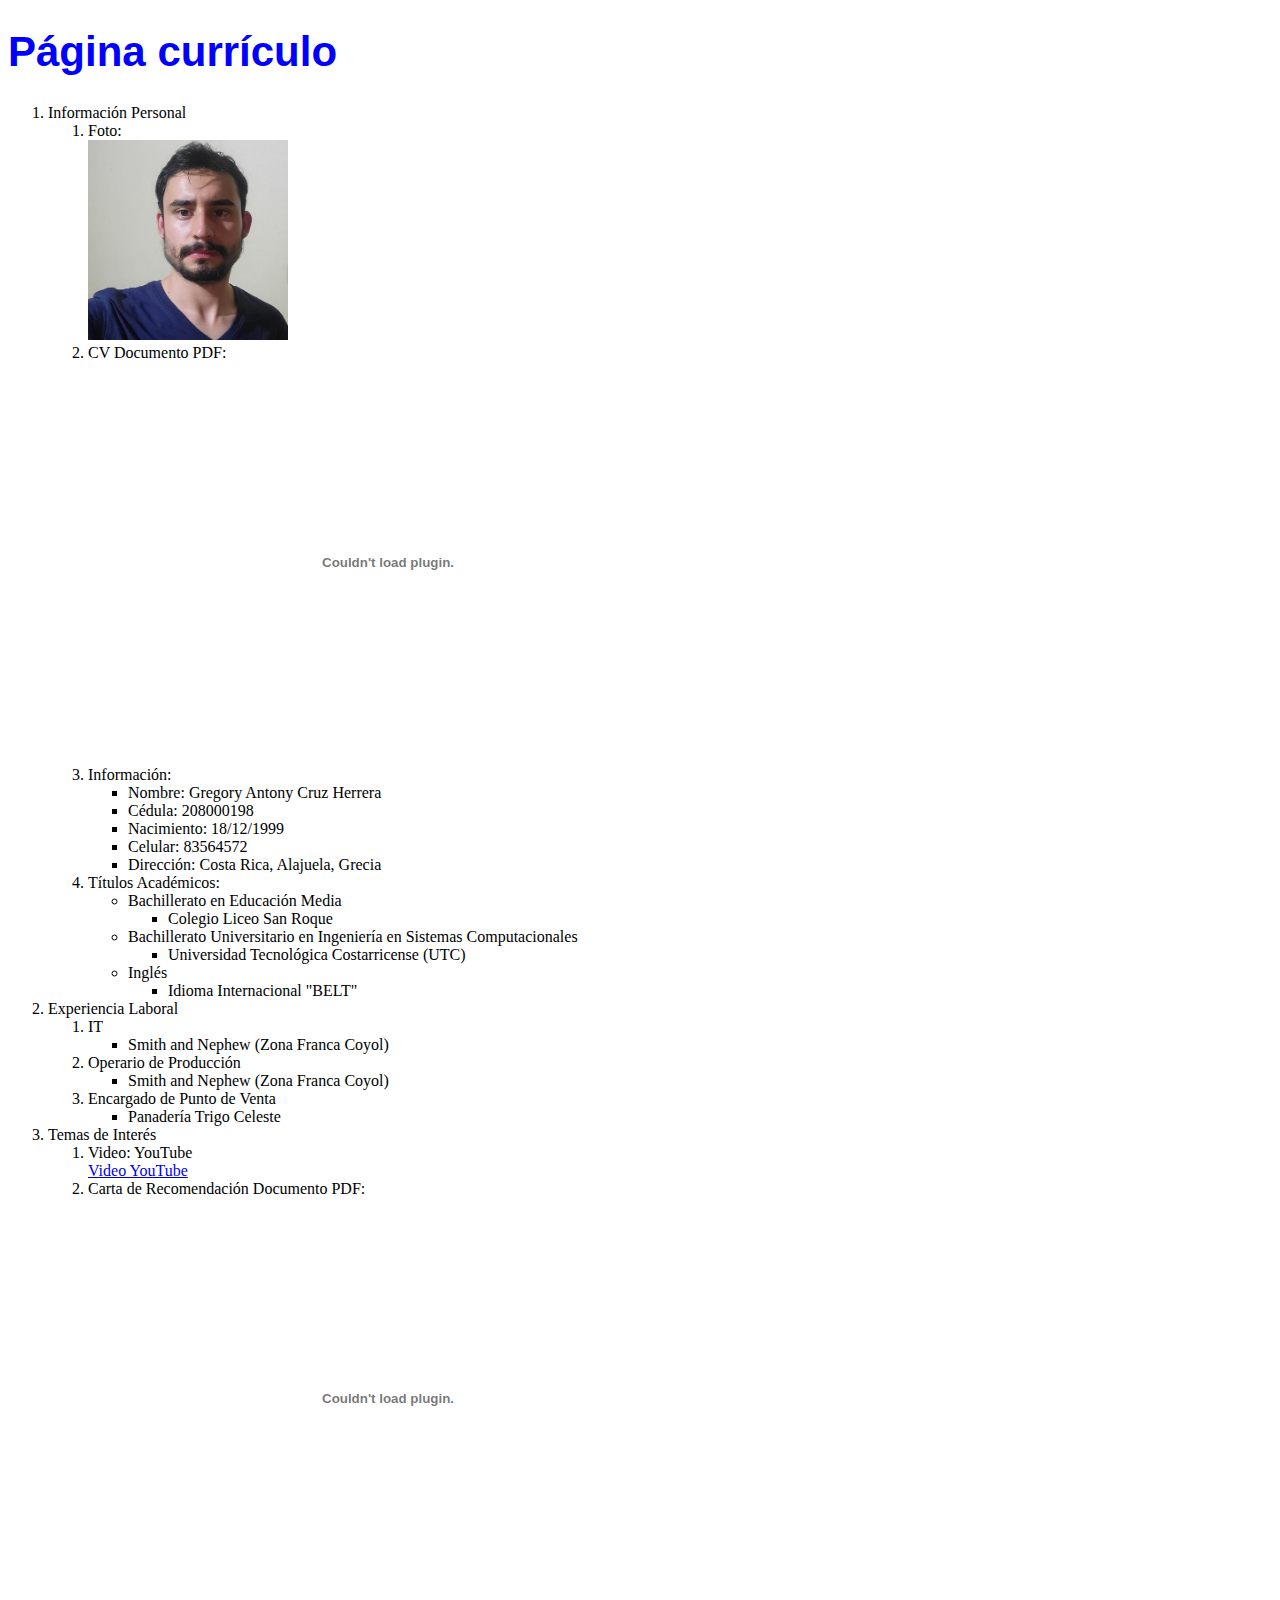
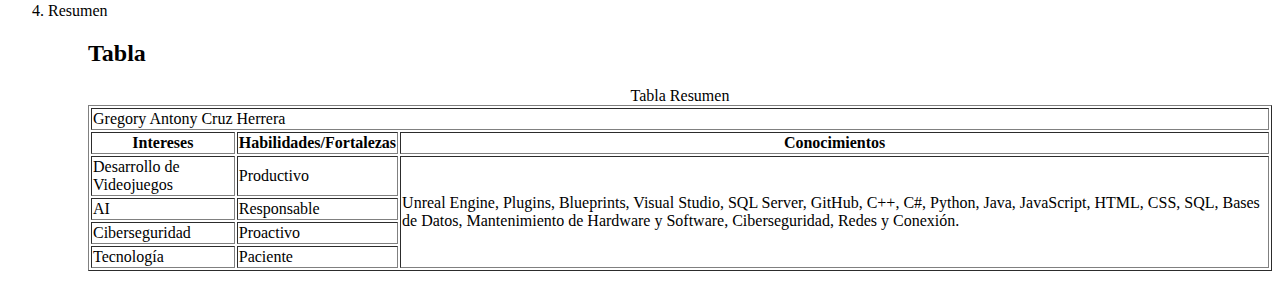
==== Index.html @ 5763dd56 "Comentario del commit" ====
<!DOCTYPE html>
<html lang="es">
<head>
    <meta charset="UTF-8">
    <meta name="autor" content="Gregory Cruz">  <!--Autor-->
    <meta name="keywords" content="html, ejemplo, aprender"> <!--KeyWords-->
    <meta name="description" content="Nuestra primera página web"> <!--Descripcion-->
    <title>Ejemplo HTML Clase 03</title>
    <style>
        h1 {color: blue; font-size: 42px;font-family: sans-serif; }
    </style>
    <title>Currículo</title>
</head>

<body>
    <!-- Insertamos Comentarios-->
    <header>
        <h1>Página currículo</h1>
        <nav>
            <ul></ul>
        </nav>
    </header>
    <main>
        <section>
            <ol> <!--Lista Numerada-->
                <li>Información Personal</li>
                <ol> <!--Lista Numerada-->
                    <li>Foto:</li>
                    <img src="Imagen/Photo.png" alt="Photo" width="200" height="200">

                    <!-- Mostrar un PDF en la misma página -->
                    <li>CV Documento PDF:</li>
                    <embed src="Documentos/CurriculumVitae_GregoryAntonyCruzHerrera.pdf" width="600" height="400" type="application/pdf">
               

                    <li>Información:</li>
                    <ul> <!--Lista Viñetas-->
                        <li type="square">Nombre: Gregory Antony Cruz Herrera</li>
                        <li type="square">Cédula: 208000198</li>
                        <li type="square">Nacimiento: 18/12/1999</li>
                        <li type="square">Celular: 83564572</li>
                        <li type="square">Dirección: Costa Rica, Alajuela, Grecia</li>
                    </ul>
                    <li>Títulos Académicos:</li>
                    <ul> <!--Lista Viñetas-->
                        <li type="circle">Bachillerato en Educación Media</li>
                        <ul>
                            <li type="square">Colegio Liceo San Roque</li>
                        </ul>
                        <li type="circle">Bachillerato Universitario en Ingeniería en Sistemas Computacionales</li>
                        <ul>
                            <li type="square">Universidad Tecnológica Costarricense (UTC)</li>
                        </ul>
                        <li type="circle">Inglés</li>
                        <ul>
                            <li type="square">Idioma Internacional "BELT"</li>
                        </ul>
                    </ul>
                </ol>

                <li>Experiencia Laboral</li>
                <ol> <!--Lista Numerada-->
                    <li>IT</li>
                    <ul>
                        <li type="square">Smith and Nephew (Zona Franca Coyol)</li>
                    </ul>
                    <li>Operario de Producción</li>
                    <ul>
                        <li type="square">Smith and Nephew (Zona Franca Coyol)</li>
                    </ul>
                    <li>Encargado de Punto de Venta</li>
                    <ul>
                        <li type="square">Panadería Trigo Celeste</li>
                    </ul>
                </ol>

                <li>Temas de Interés</li>
                <ol> <!--Lista Numerada-->
                    <li>Video: YouTube</li>
                    <a href="https://youtu.be/RK09Kw2iI1g?feature=shared">Video YouTube</a>

                    <!-- Mostrar un PDF en la misma página -->
                    <li>Carta de Recomendación Documento PDF:</li>
                    <embed src="Documentos/CartaRecomendacion.pdf" width="600" height="400" type="application/pdf">
                                    
                </ol>

                <li>Resumen</li>
                <ol> <!--Lista Numerada-->
                    <h2>Tabla</h2>
                    <table border="1">
                        <caption>Tabla Resumen</caption>
                        <thead>
                            <tr> <!--Filas-->
                                <td colspan="3">Gregory Antony Cruz Herrera</td><!--Columnas-->
                            </tr>
                            <tr> <!--Filas-->
                                <th>Intereses</th>
                                <th>Habilidades/Fortalezas</th> <!--Columnas-->
                                <th>Conocimientos</th>
                            </tr>
                        </thead>
                        <tbody>
                            <tr> <!--Filas-->
                                <td colspan="1">Desarrollo de Videojuegos</td> <!--Columnas-->
                                <td colspan="1" rowspan="1">Productivo</td>
                                <td colspan="1" rowspan="4"><p>Unreal Engine, Plugins, Blueprints, Visual Studio, SQL Server, GitHub, C++, C#, Python, Java, JavaScript, HTML, CSS, SQL, Bases de Datos, Mantenimiento de Hardware y Software, Ciberseguridad, Redes y Conexión.</p></td>
                            </tr>
                            <tr> <!--Filas-->
                                <td colspan="1">AI</td> <!--Columnas-->
                                <td colspan="1" rowspan="1">Responsable</td>
                            </tr>
                            <tr> <!--Filas-->
                                <td colspan="1">Ciberseguridad</td> <!--Columnas-->
                                <td colspan="1" rowspan="1">Proactivo</td>
                            </tr>
                            <tr>
                                <td>Tecnología</td>
                                <td>Paciente</td>
                            </tr>
                        </tbody>
                        <tfoot>
                        </tfoot>
                    </table>
                </ol>
            </ol>
        </section>

    </main>
    <footer>
    </footer>
</body>
</html>
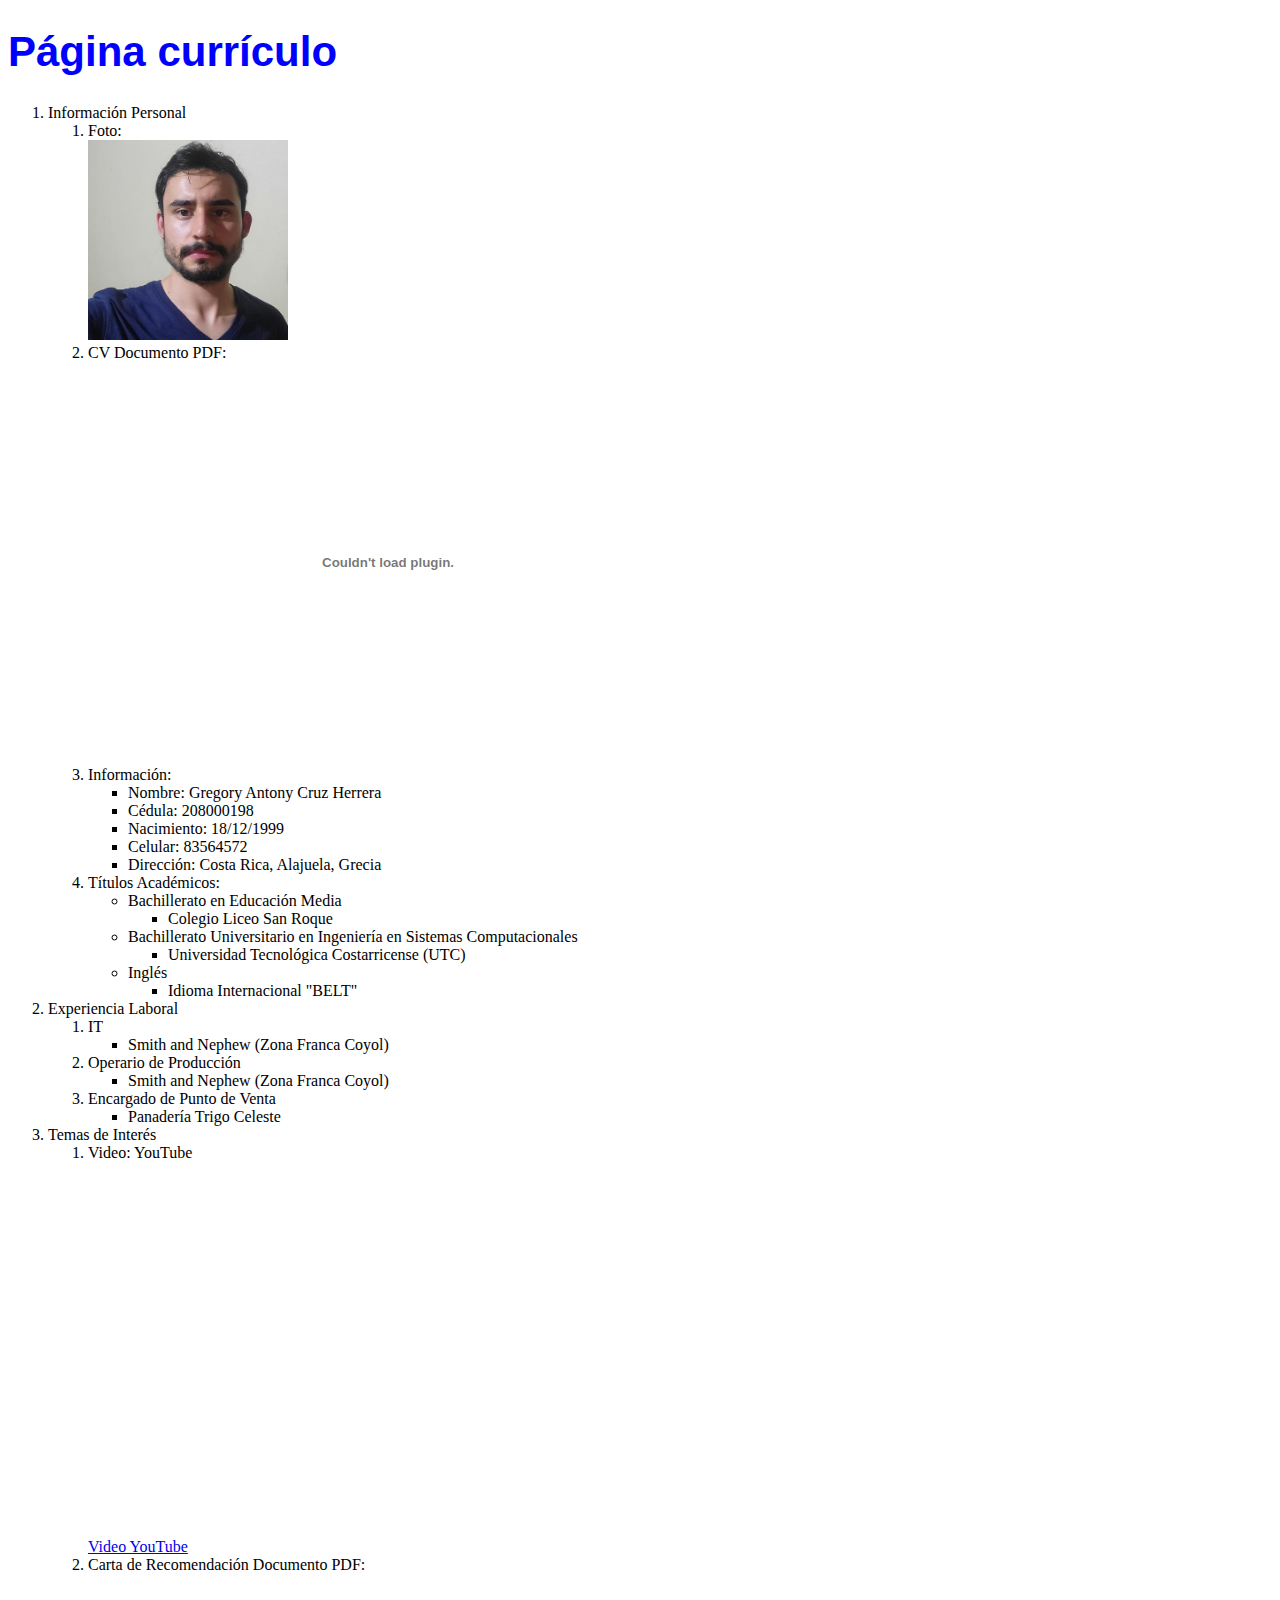
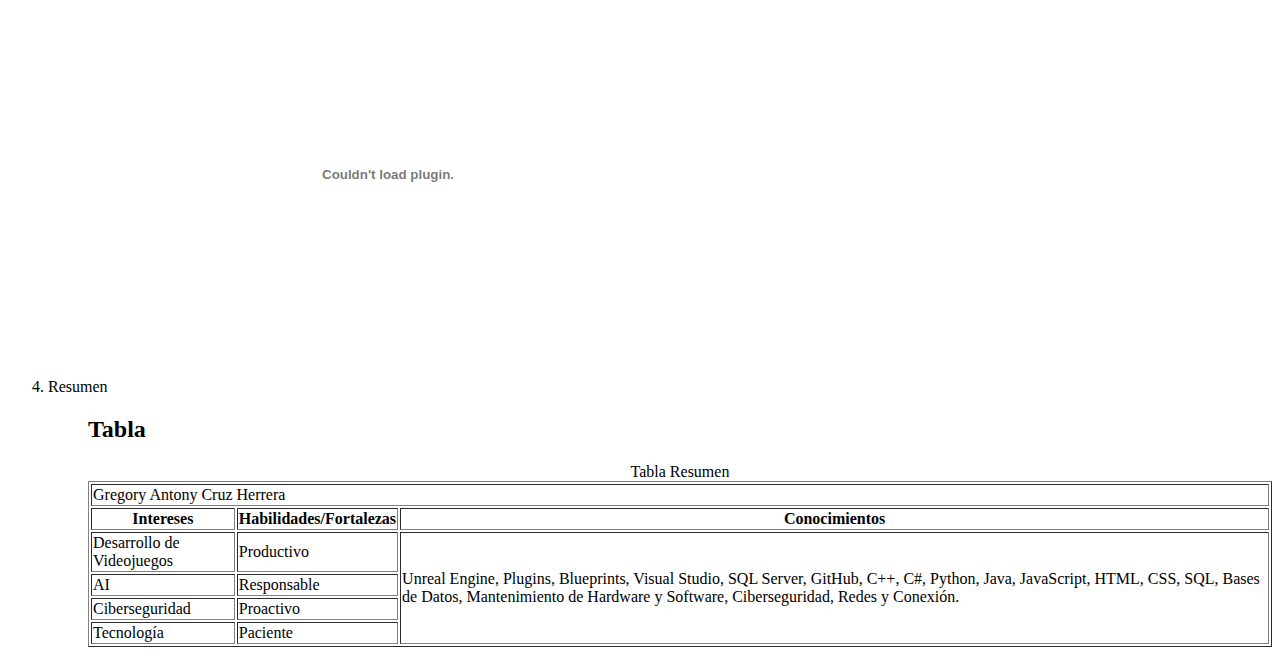
==== commit 128e5afd: "Update1 Index.html" ====
--- a/Index.html
+++ b/Index.html
@@ -78,6 +78,9 @@
                 <ol> <!--Lista Numerada-->
                     <li>Video: YouTube</li>
                     <a href="https://youtu.be/RK09Kw2iI1g?feature=shared">Video YouTube</a>
+                    <iframe width="694" height="390" src="https://www.youtube.com/embed/RK09Kw2iI1g" title="APRENDIENDO BIEN - Datos básicos en Unreal Engine 5 - Curso de 0" 
+                        frameborder="0" allow="accelerometer; autoplay; clipboard-write; encrypted-media; gyroscope; picture-in-picture; web-share" referrerpolicy="strict-origin-when-cross-origin" 
+                        allowfullscreen></iframe>
 
                     <!-- Mostrar un PDF en la misma página -->
                     <li>Carta de Recomendación Documento PDF:</li>
@@ -130,4 +133,4 @@
     <footer>
     </footer>
 </body>
-</html>+</html>
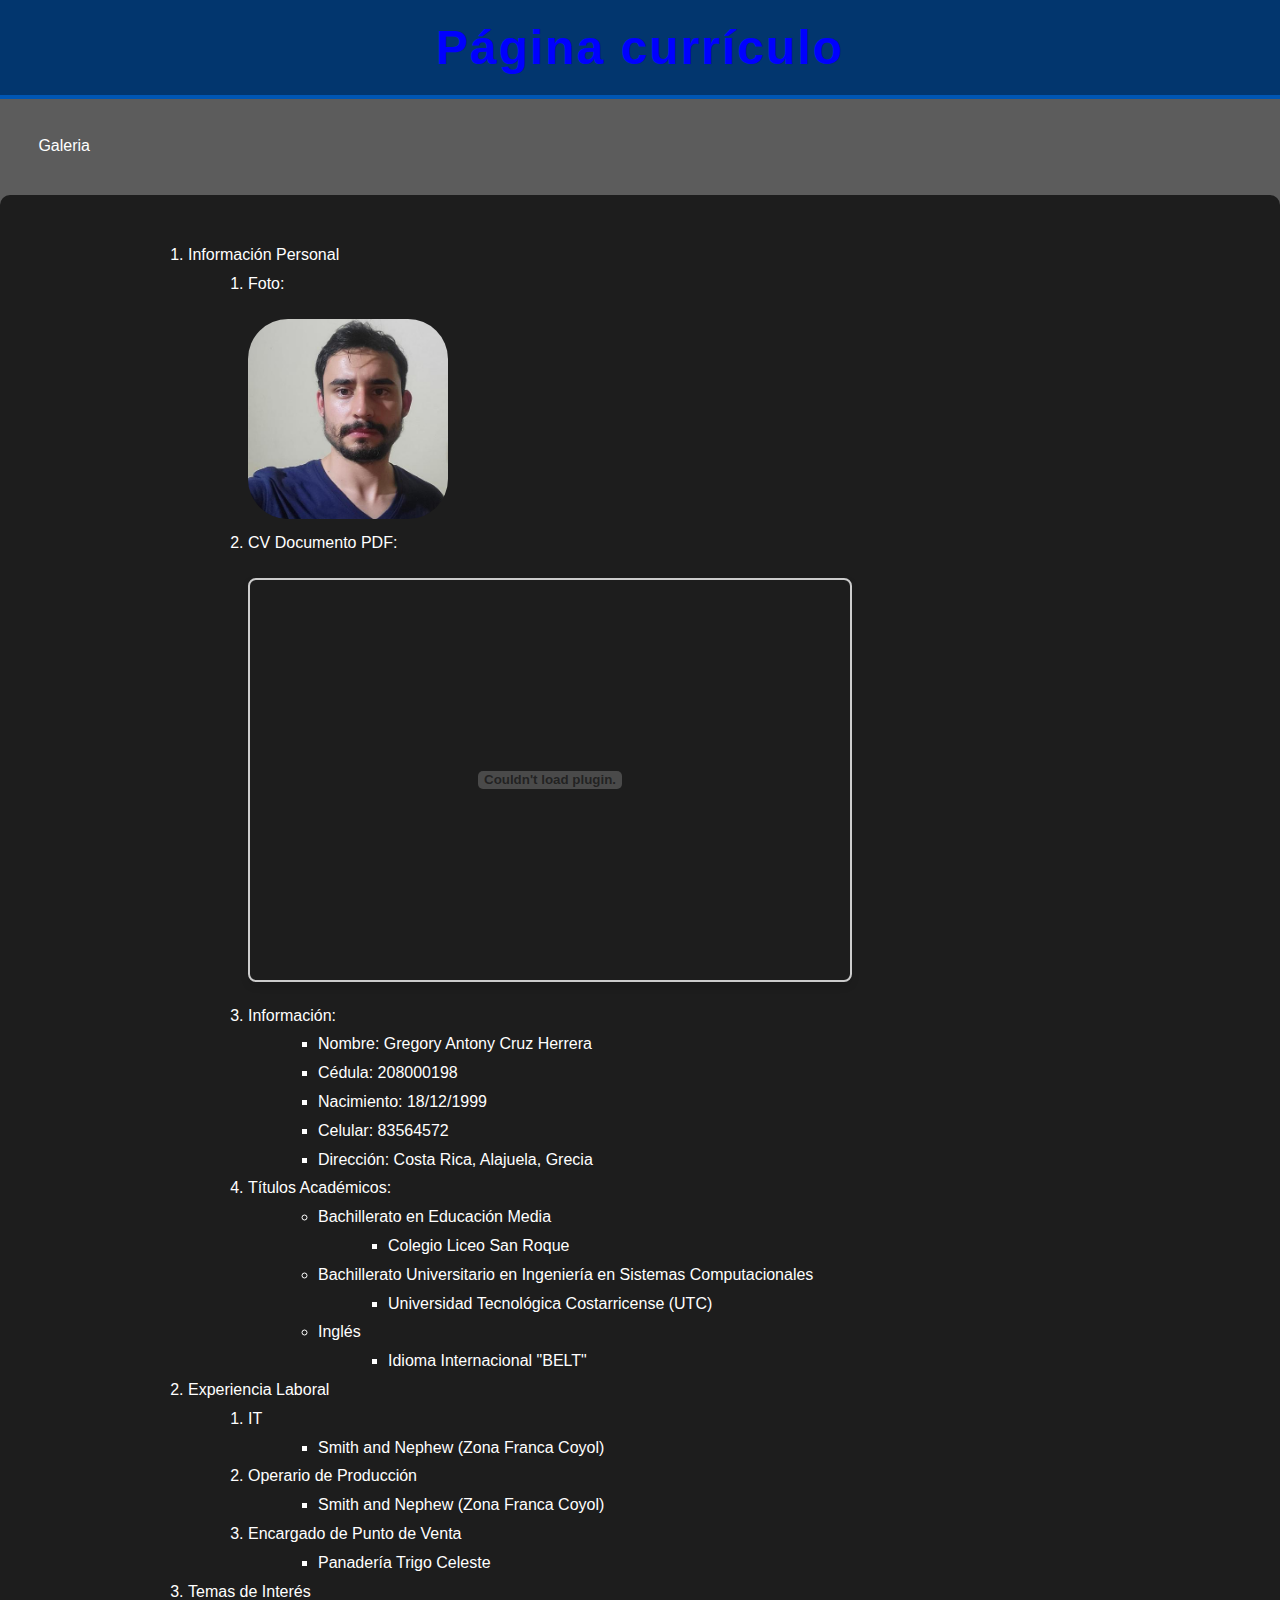
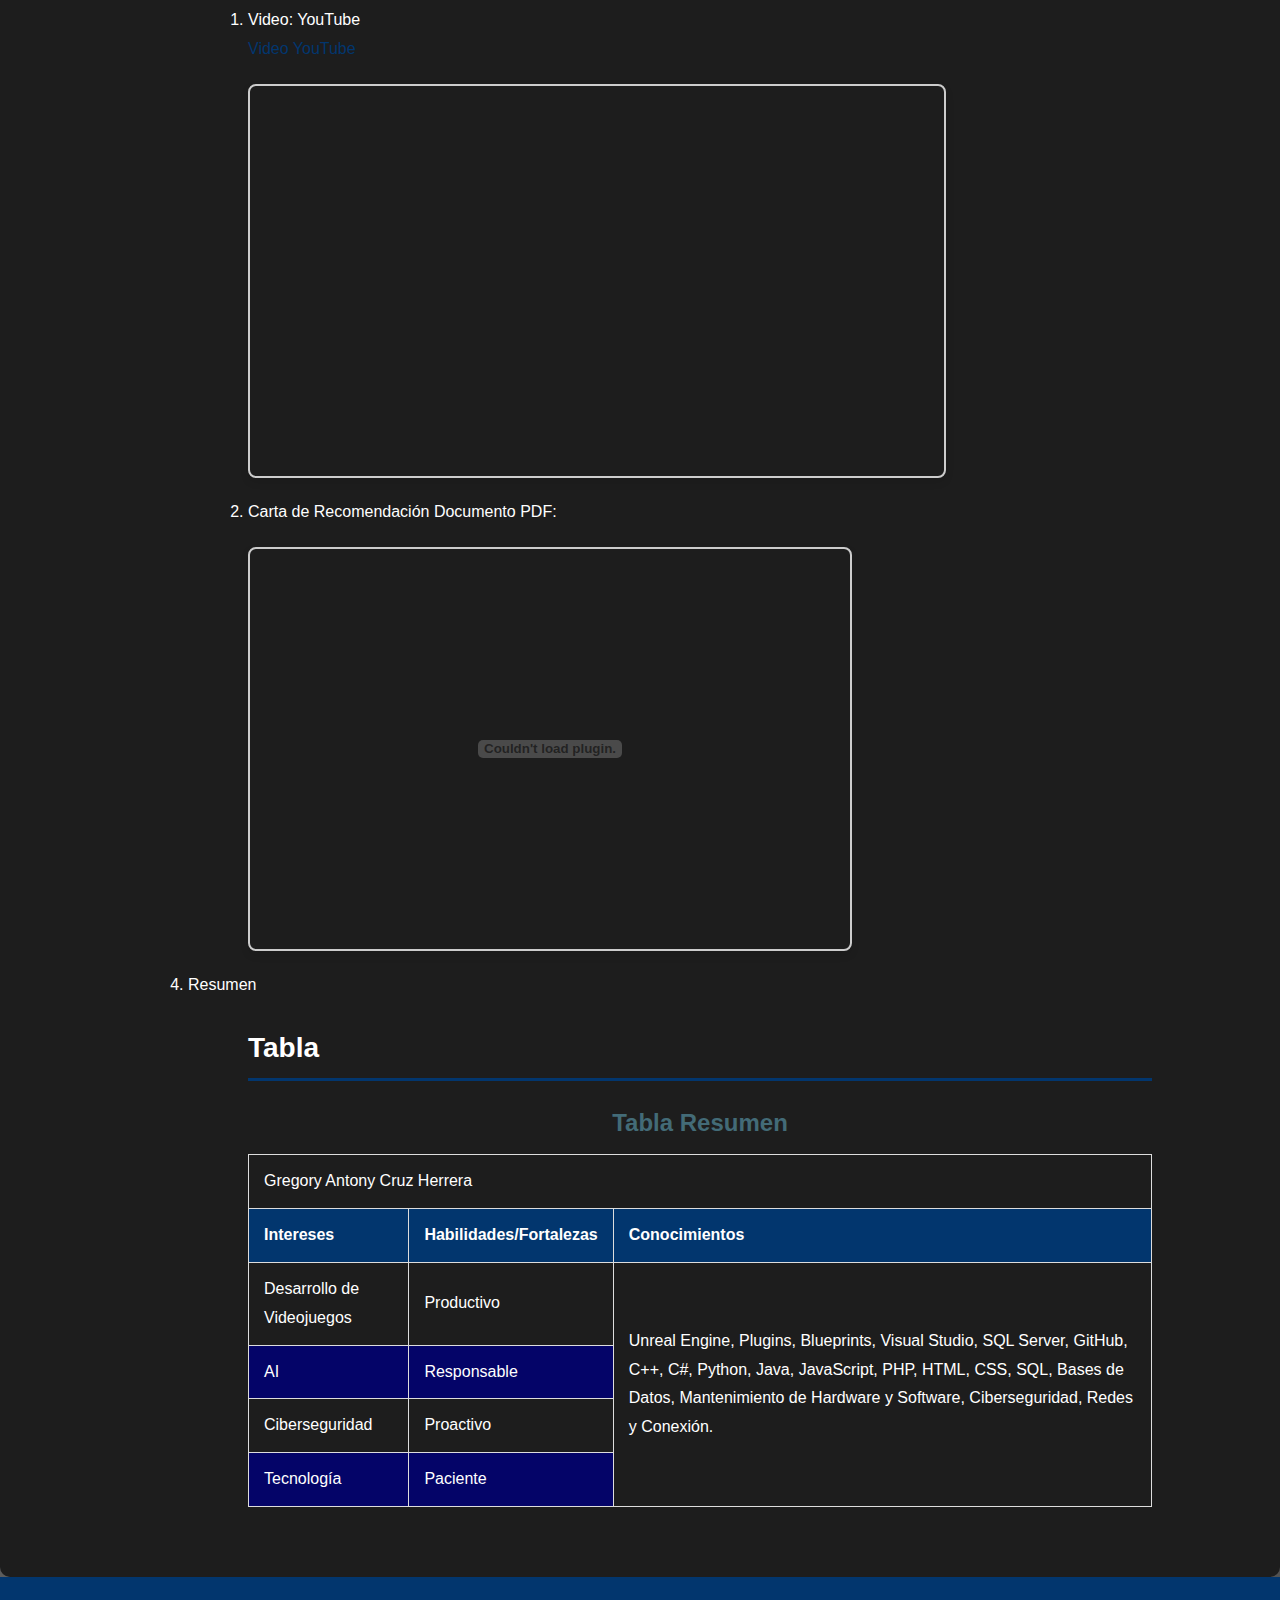
==== commit f9c77201: "Segundo Commit: Estilo CSS" ====
--- a/Index.html
+++ b/Index.html
@@ -10,6 +10,7 @@
         h1 {color: blue; font-size: 42px;font-family: sans-serif; }
     </style>
     <title>Currículo</title>
+    <link rel="stylesheet" href="Estilo/Estilo.css">
 </head>
 
 <body>
@@ -17,9 +18,13 @@
     <header>
         <h1>Página currículo</h1>
         <nav>
-            <ul></ul>
+            <ul>
+            </ul>
         </nav>
     </header>
+    <section>
+        <section id="Secc1I"><th><a href="Galeria.html" style="color: white;">Galeria</a></th></section>
+    </section>
     <main>
         <section>
             <ol> <!--Lista Numerada-->
@@ -107,7 +112,7 @@
                             <tr> <!--Filas-->
                                 <td colspan="1">Desarrollo de Videojuegos</td> <!--Columnas-->
                                 <td colspan="1" rowspan="1">Productivo</td>
-                                <td colspan="1" rowspan="4"><p>Unreal Engine, Plugins, Blueprints, Visual Studio, SQL Server, GitHub, C++, C#, Python, Java, JavaScript, HTML, CSS, SQL, Bases de Datos, Mantenimiento de Hardware y Software, Ciberseguridad, Redes y Conexión.</p></td>
+                                <td colspan="1" rowspan="4"><p>Unreal Engine, Plugins, Blueprints, Visual Studio, SQL Server, GitHub, C++, C#, Python, Java, JavaScript, PHP, HTML, CSS, SQL, Bases de Datos, Mantenimiento de Hardware y Software, Ciberseguridad, Redes y Conexión.</p></td>
                             </tr>
                             <tr> <!--Filas-->
                                 <td colspan="1">AI</td> <!--Columnas-->
--- a/Estilo/Estilo.css
+++ b/Estilo/Estilo.css
@@ -0,0 +1,154 @@
+a{
+    text-decoration: none; 
+    border: none;  
+    list-style: none;
+}
+
+body {
+    font-family: Arial, sans-serif;
+    margin: 0;
+    padding: 0;
+    background-color: #5c5c5c;
+    color: #ffffff;
+}
+
+#Secc1I{
+    padding-top: 3%;
+    padding-left: 3%;
+}
+
+header {
+    background-color: #02366e;
+    color: white;
+    padding: 20px;
+    text-align: center;
+    border-bottom: 4px solid #0056b3;
+}
+
+h1 {
+    font-size: 48px;
+    font-weight: bold;
+    margin: 0;
+    letter-spacing: 2px;
+}
+
+nav ul {
+    list-style: none;
+    padding: 0;
+    margin: 0;
+    text-align: center;
+}
+
+nav ul li {
+    display: inline;
+    margin-right: 20px;
+}
+
+nav ul li a {
+    text-decoration: none;
+    color: white;
+    font-size: 18px;
+    transition: color 0.3s ease;
+}
+
+nav ul li a:hover {
+    color: #ffcc00;
+}
+
+img {
+    border-radius: 20%;
+    margin-top: 20px;
+}
+
+main {
+    padding: 30px 10%;
+    background-color: rgb(29, 29, 29);
+    margin-top: 30px;
+    border-radius: 10px;
+    box-shadow: 8px 16px rgba(0, 0, 0, 0.1);
+}
+
+section {
+    margin-bottom: 40px;
+}
+
+section h2 {
+    font-size: 28px;
+    color: white;
+    text-align: left;
+    border-bottom: 3px solid #02366e;
+    padding-bottom: 5px;
+    margin-bottom: 20px;
+}
+
+ol {
+    margin-left: 20px;
+    line-height: 1.8;
+}
+
+ul {
+    margin-left: 30px;
+    list-style-type: square;
+}
+
+a {
+    color: #02366e;
+    text-decoration: none;
+}
+
+a:hover {
+    text-decoration: underline;
+    color: #02366e;
+}
+
+embed, iframe {
+    display: block;
+    margin-top: 20px;
+    margin-bottom: 20px;
+    border: 2px solid #ccc;
+    border-radius: 8px;
+    box-shadow: 0 4px 8px rgba(0, 0, 0, 0.1);
+}
+
+table {
+    width: 100%;
+    border-collapse: collapse;
+    margin-top: 20px;
+}
+
+table caption {
+    font-size: 24px;
+    font-weight: bold;
+    color: #436b77;
+    margin-bottom: 10px;
+}
+
+table th, table td {
+    padding: 12px 15px;
+    border: 1px solid #ddd;
+    color: white;
+    text-align: left;
+}
+
+table th {
+    background-color: #02366e;
+    color: white;
+}
+
+table tr:nth-child(even) {
+    background-color: rgb(4, 4, 104);
+}
+
+table tr:hover {
+    background-color: rgb(3, 78, 75);
+}
+
+footer {
+    text-align: center;
+    padding: 20px;
+    background-color: #02366e;
+    color: white;
+    position: relative;
+    bottom: 0;
+    width: 100%;
+}